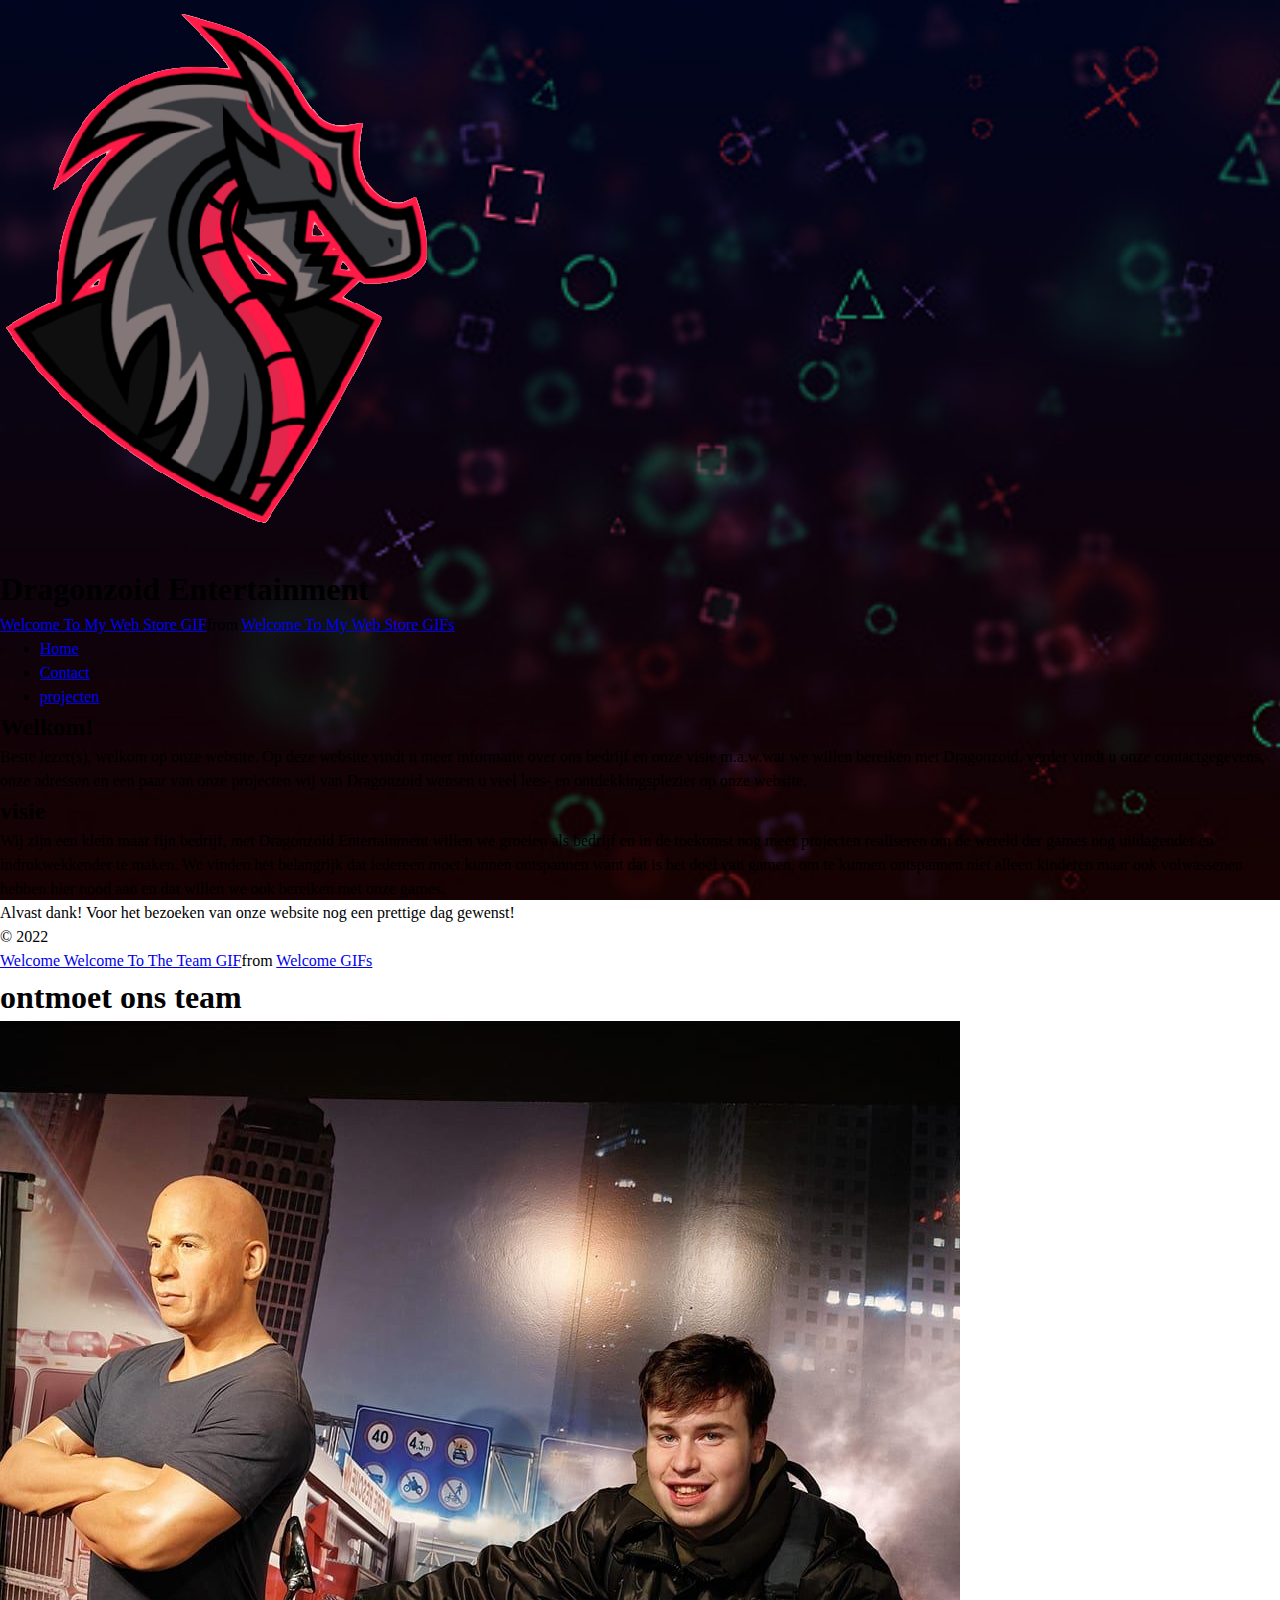
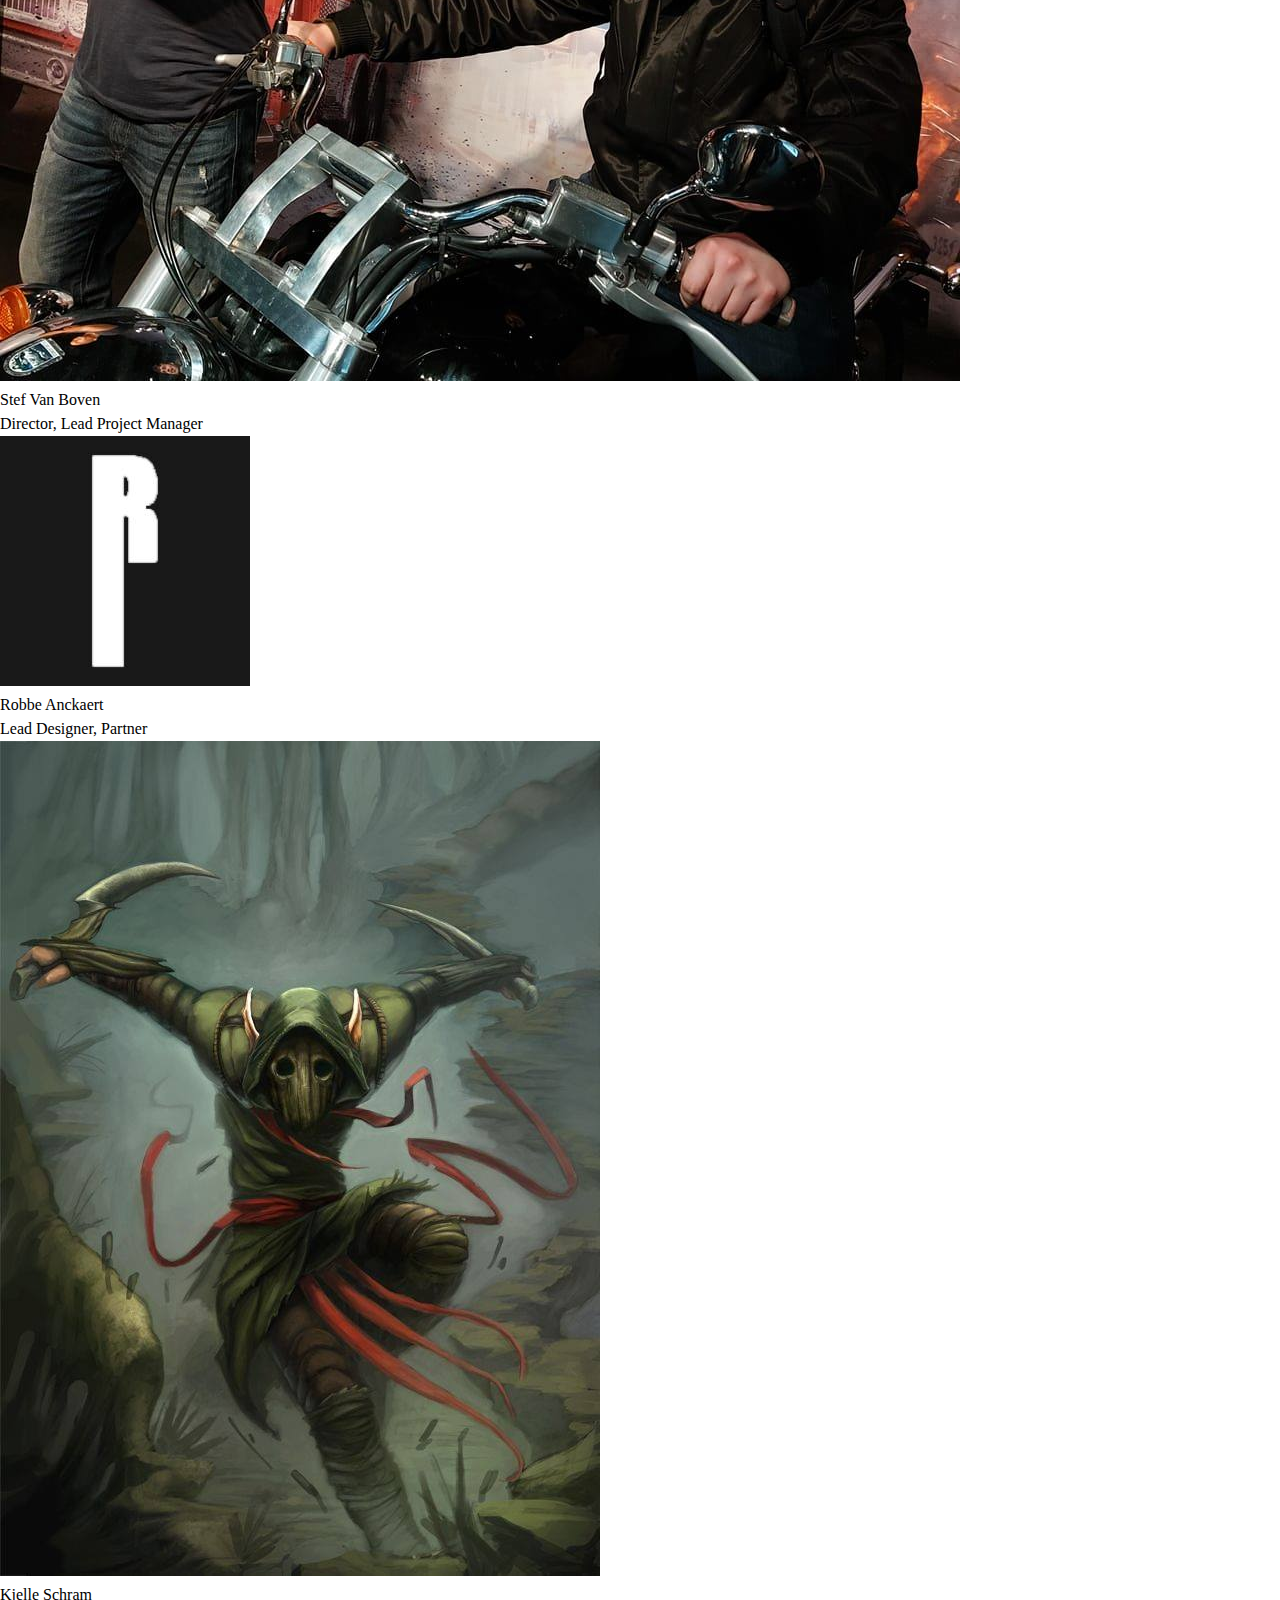
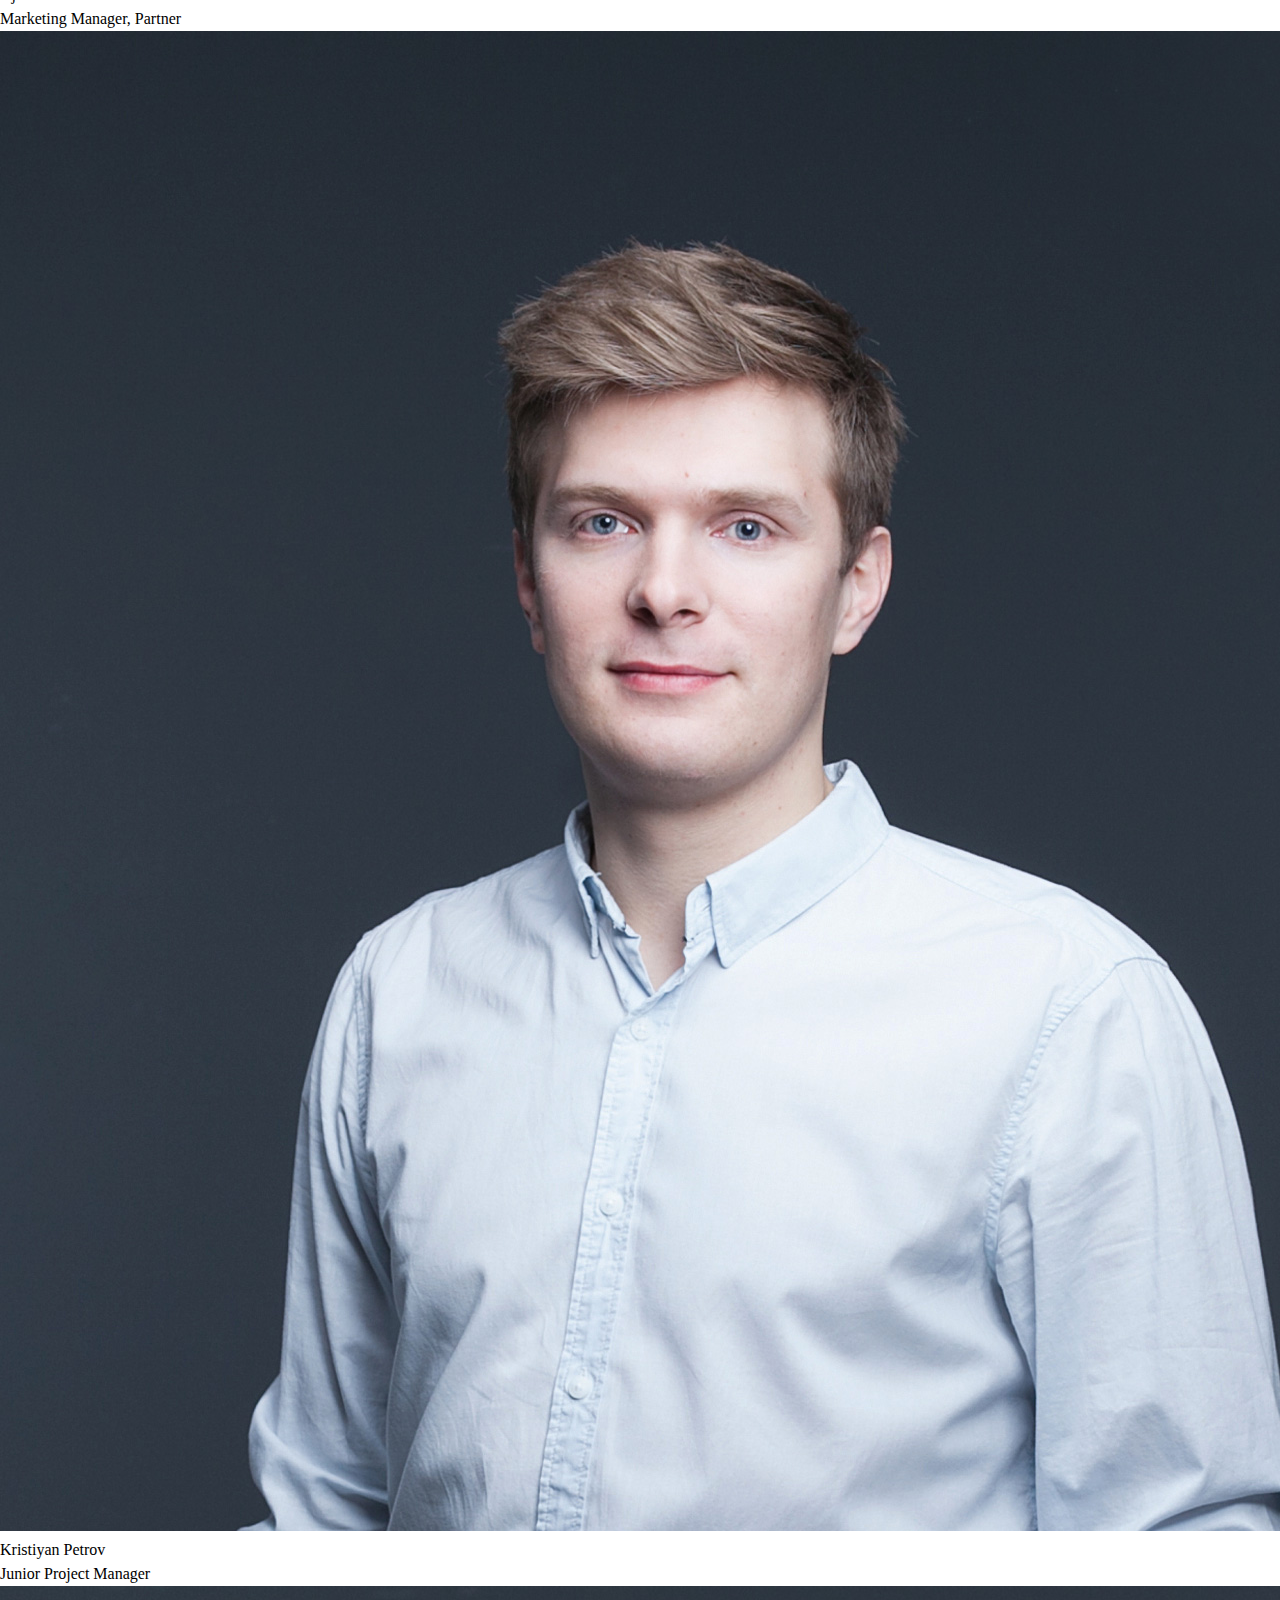
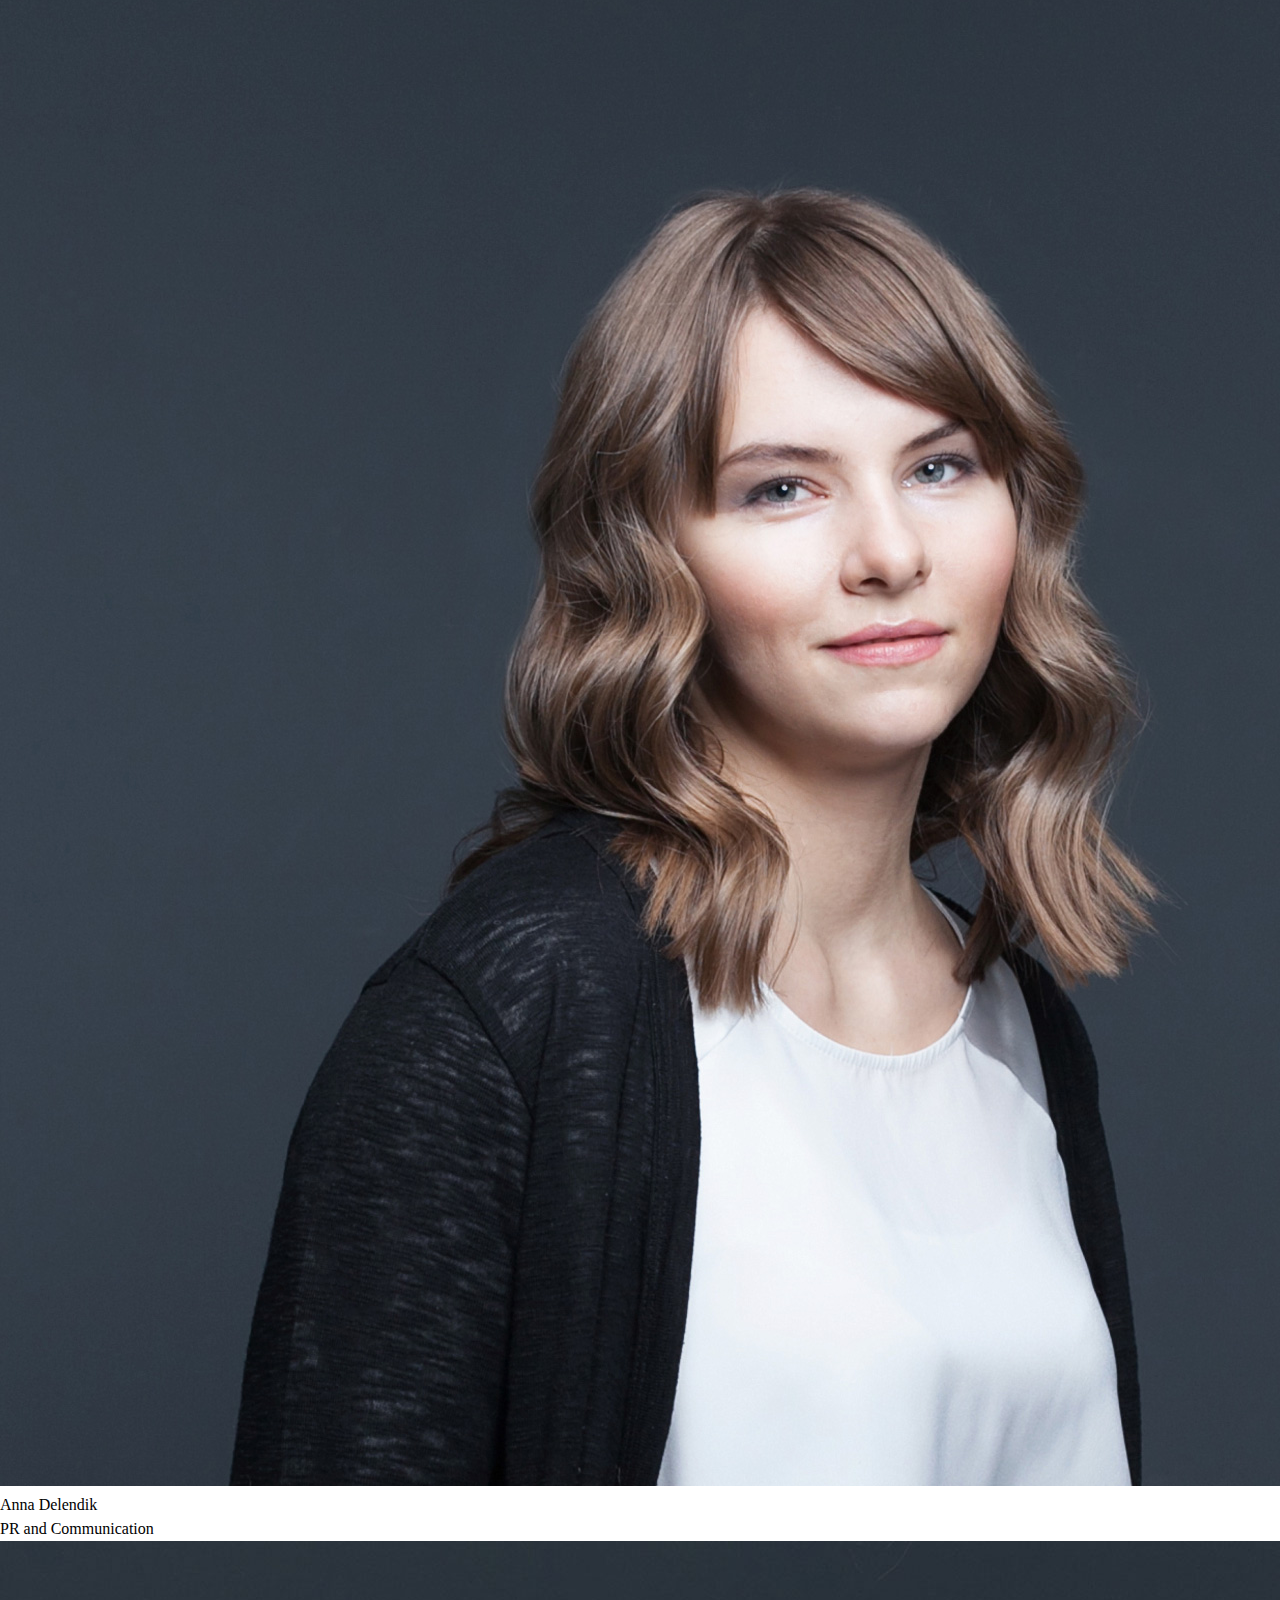
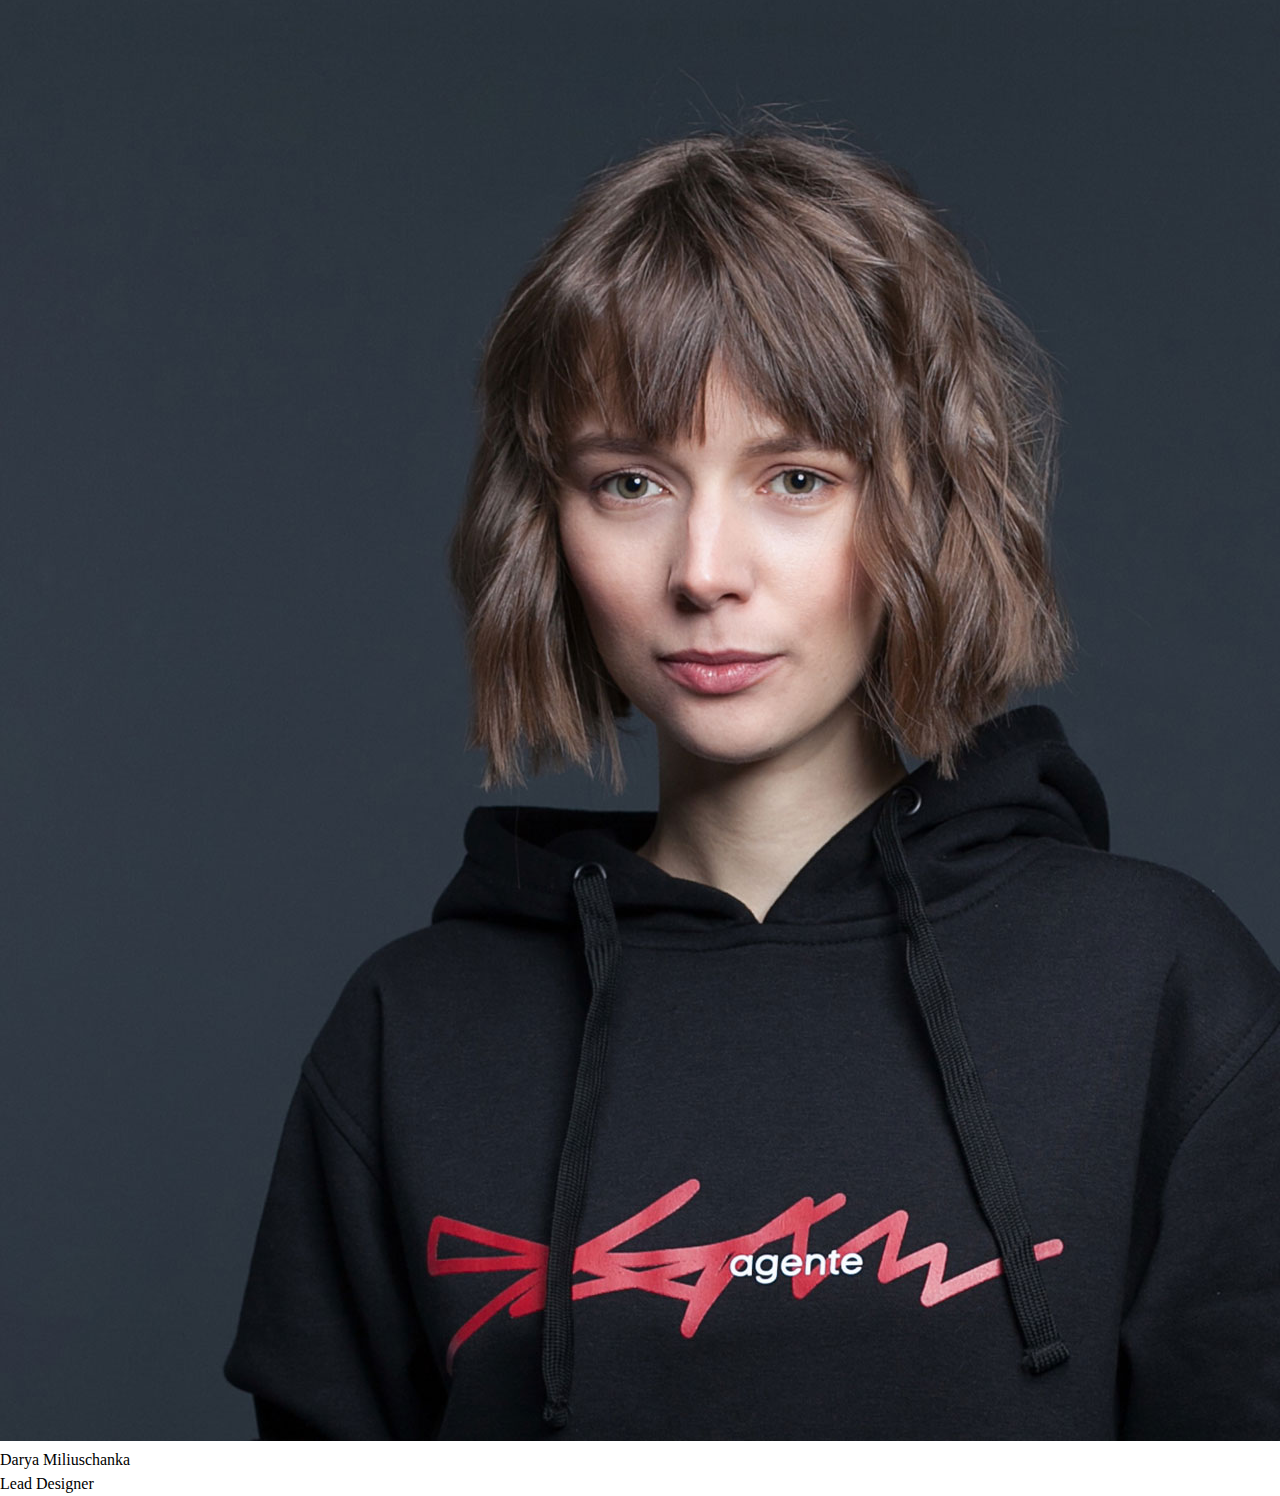
==== docs/index.html @ a6548749 "added my code about my fictitious digital agency" ====
<!DOCTYPE html>
<html lang="en">

<head>
    <meta charset="UTF-8">
    <meta http-equiv="X-UA-Compatible" content="IE=edge">
    <meta name="viewport" content="width=device-width, initial-scale=1.0">
    <title>Dragonzoid Entertainment</title>
    <link rel="stylesheet" href="css/reset.css">
    <link rel="stylesheet" href="css/main.CSS">

    <link rel="apple-touch-icon" sizes="180x180" href="images/apple-touch-icon.png">
    <link rel="icon" type="image/png" sizes="32x32" href="images/favicon-32x32.png">
    <link rel="icon" type="image/png" sizes="16x16" href="images/favicon-16x16.png">
    <link rel="manifest" href="images/site.webmanifest">
    <link rel="mask-icon" href="images/safari-pinned-tab.svg" color="#5bbad5">
    <link rel="shortcut icon" href="images/favicon.ico">
    <meta name="msapplication-TileColor" content="#da532c">
    <meta name="msapplication-config" content="images/browserconfig.xml">
    <meta name="theme-color" content="#ffffff">

    <link rel="preconnect" href="https://fonts.googleapis.com">
    <link rel="preconnect" href="https://fonts.gstatic.com" crossorigin>
    <link href="https://fonts.googleapis.com/css2?family=Silkscreen:wght@400;700&display=swap" rel="stylesheet">

</head>
<div class="container">
    <style>
        body {
            background-image: url('images/background.jpg');
            background-repeat: no-repeat;
            background-attachment: fixed;
            background-size: cover;
        }
    </style>
    <header>
        <img class="logo" src="images/dragon-logo.png" alt="dragon-logo">
        <h1>Dragonzoid Entertainment</h1>

        <div class="tenor-gif-embed" data-postid="15017577" data-share-method="host" data-aspect-ratio="4.265"
            data-width="100%"><a href="https://tenor.com/view/welcome-to-my-web-store-gif-15017577">Welcome To My Web
                Store GIF</a>from <a href="https://tenor.com/search/welcome+to+my+web+store-gifs">Welcome To My Web
                Store GIFs</a></div>
        <script type="text/javascript" async src="https://tenor.com/embed.js"></script>

        <nav class="flex-nav">
            <ul>
                <li class="btn-regular">
                    <a href="index.html">Home</a>
                </li>
                <li class="btn-regular">
                    <a href="contact.html">Contact</a>
                </li>
                <li class="btn-regular">
                    <a href="projecten.html">projecten</a>
                </li>
            </ul>
        </nav>
    </header>

    <div class="text">
        <h2>Welkom!</h2>
        <p>
            Beste lezer(s), welkom op onze website. Op deze website vindt u meer informatie over ons bedrijf en onze
            visie m.a.w.wat we willen bereiken met Dragonzoid. verder vindt u onze contactgegevens, onze adressen en een
            paar van onze projecten wij van Dragonzoid wensen u veel lees- en ontdekkingsplezier op onze website.
        </p>
        <h2>visie</h2>
        <p>
            Wij zijn een klein maar fijn bedrijf, met Dragonzoid Entertainment willen we groeien als bedrijf en in de
            toekomst nog meer projecten realiseren om de wereld der games nog uitdagender en indrukwekkender te maken.
            We vinden het belangrijk dat iedereen moet kunnen ontspannen want dat is het doel van gamen, om te kunnen
            ontspannen niet alleen kinderen maar ook volwassenen hebben hier nood aan en dat willen we ook bereiken met
            onze games.
        <p>
            Alvast dank! Voor het bezoeken van onze website nog een prettige dag gewenst!
        <p>© 2022</p>
        </p>
        </p>
    </div>

    <div class="tenor-gif-embed" data-postid="21749603" data-share-method="host" data-aspect-ratio="2.22222"
        data-width="100%"><a href="https://tenor.com/view/welcome-welcome-to-the-team-minions-gif-21749603">Welcome
            Welcome To The Team GIF</a>from <a href="https://tenor.com/search/welcome-gifs">Welcome GIFs</a></div>
    <script type="text/javascript" async src="https://tenor.com/embed.js"></script>

    <h1 class="info">ontmoet ons team</h1>
    <div class="team-swiper-wrapper">
        <div class="team-member">
            <img alt="Stef Van Boven" src="images/profile-picture.jpg">
            <p class="member-name">Stef Van Boven</p>
            <p class="member-position">Director, Lead Project Manager</p>
        </div>
        
        <div>
            <div class="team-member">
                <img alt="Robbe Anckaert" src="images/profile-picture-2.jpg">
                <p class="member-name">Robbe Anckaert</p>
                <p class="member-position">Lead Designer, Partner</p>
            </div>
        </div>

        <div>
            <div class="team-member">
                <img alt="Kjelle Schram" src="images/profile-picture-3.jpg">
                <p class="member-name">Kjelle Schram</p>
                <p class="member-position">Marketing Manager, Partner</p>
            </div>
        </div>

        <div>
            <div class="team-member">
                <img alt="Kristiyan Petrov" src="images/profile-picture-4.jpg">
                <p class="member-name">Kristiyan Petrov</p>
                <p class="member-position">Junior Project Manager</p>
            </div>
        </div>

        <div>
            <div class="team-member">
                <img alt="Hedwig Hibma" src="images/profile-picture-5.jpg">
                <p class="member-name">Anna Delendik</p>
                <p class="member-position">PR and Communication</p>
            </div>
        </div>

        <div>
            <div class="team-member">
                <img alt="Darya Miliuschanka" src="images/profile-picture-6.jpg">
                <p class="member-name">Darya Miliuschanka</p>
                <p class="member-position">Lead Designer</p>
            </div>
        </div>
    </div>
</div>
</body>

</html>
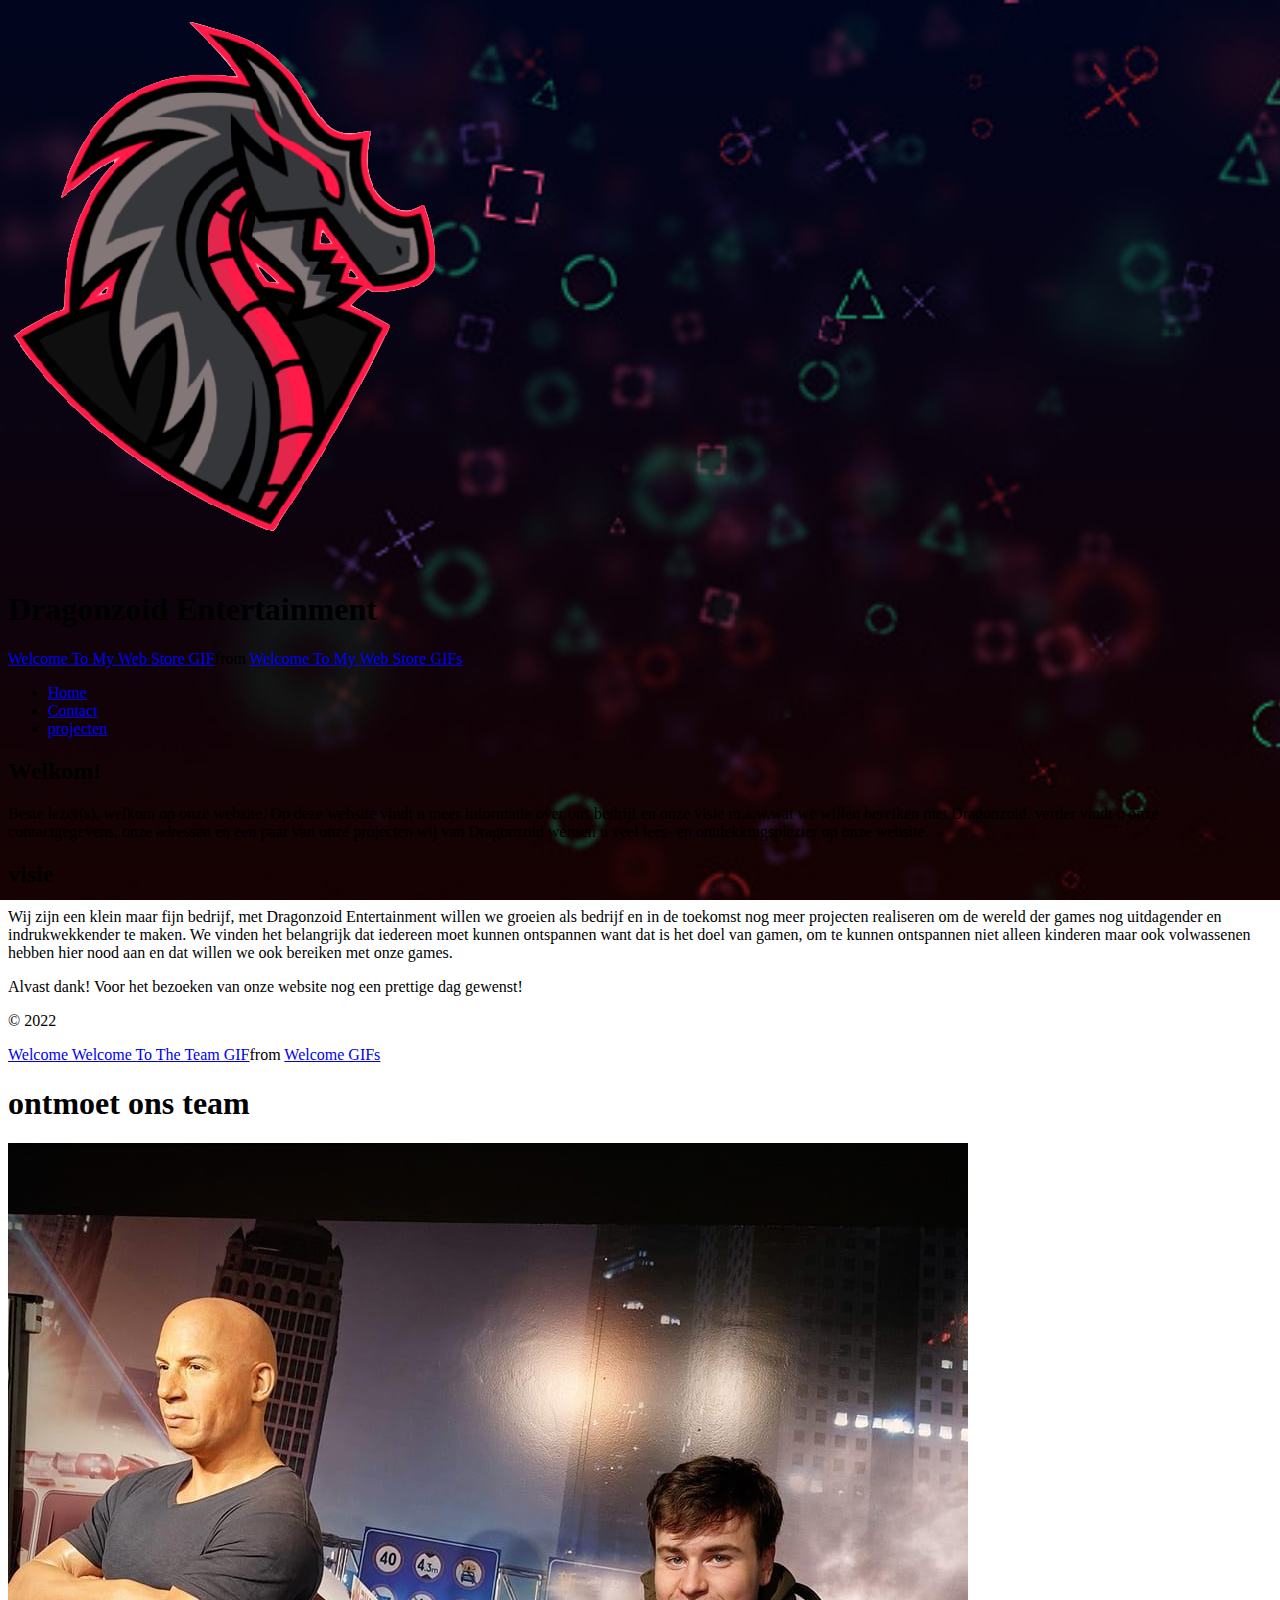
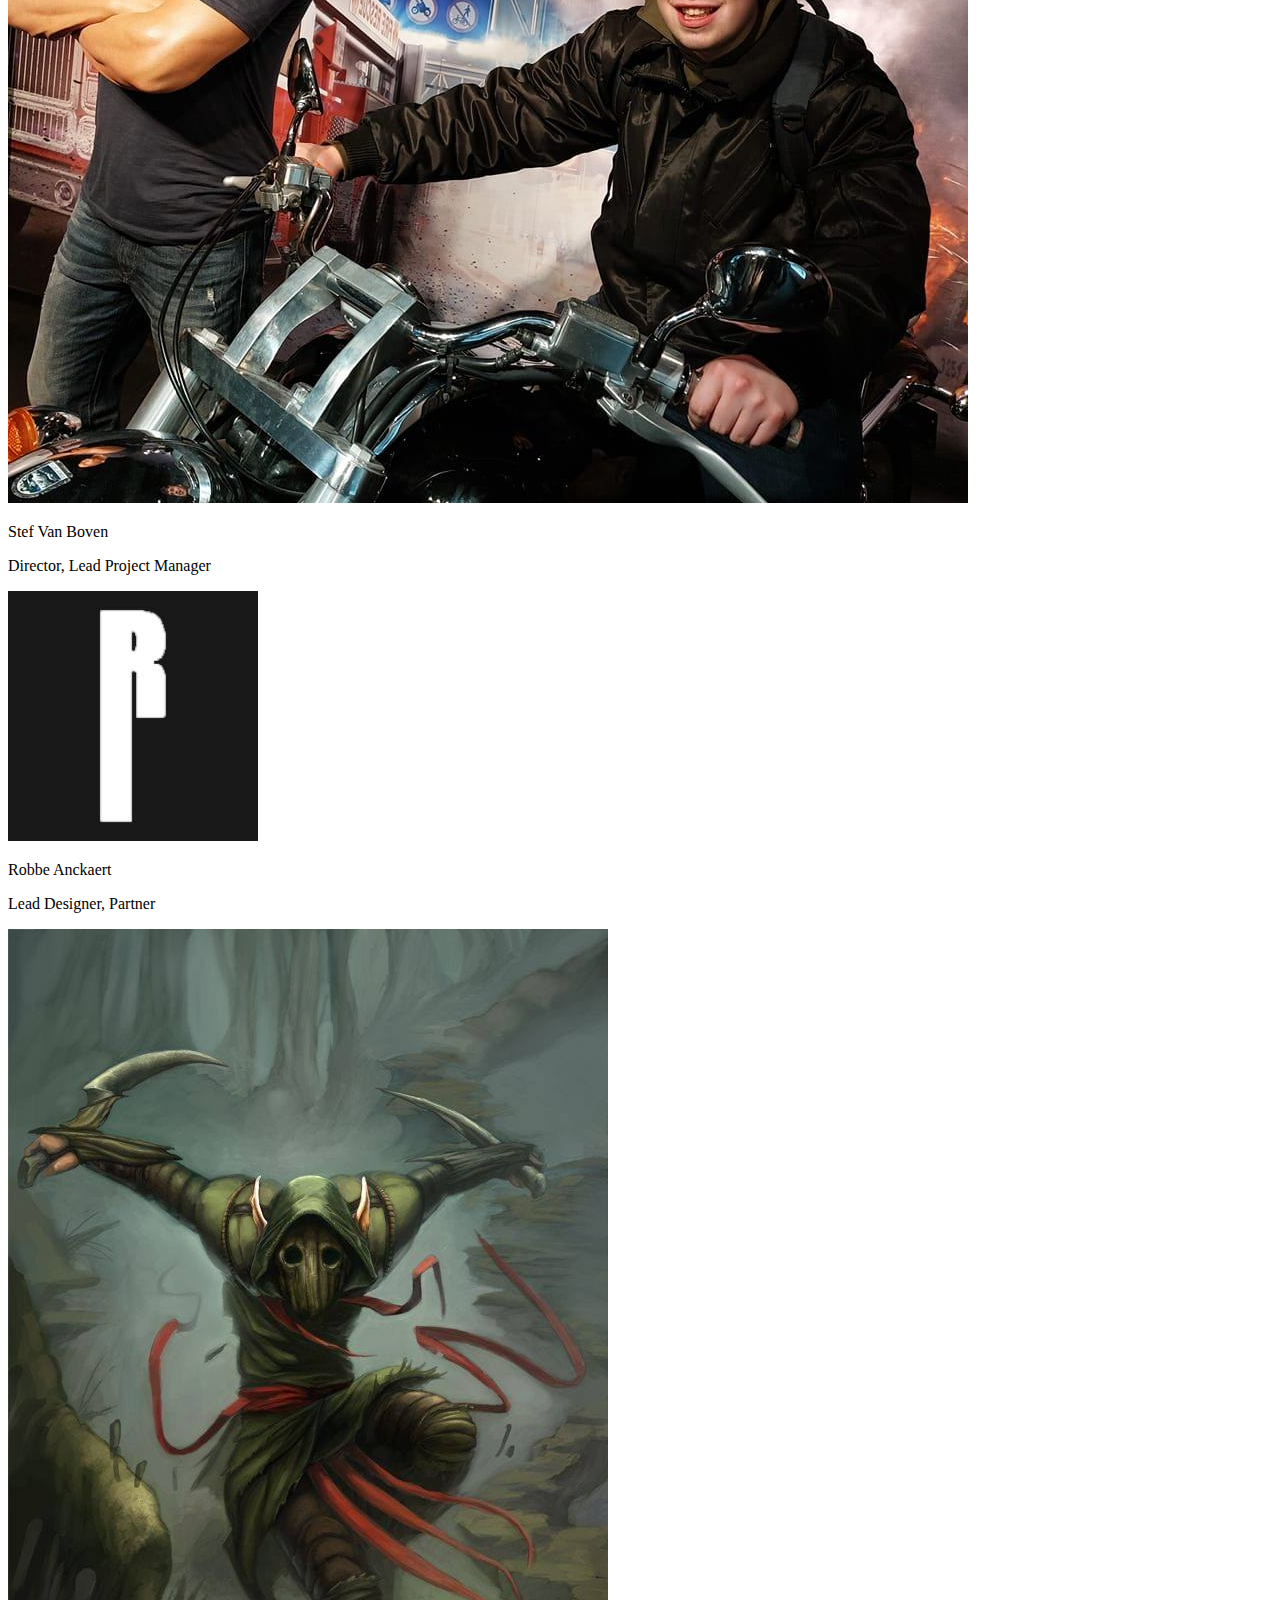
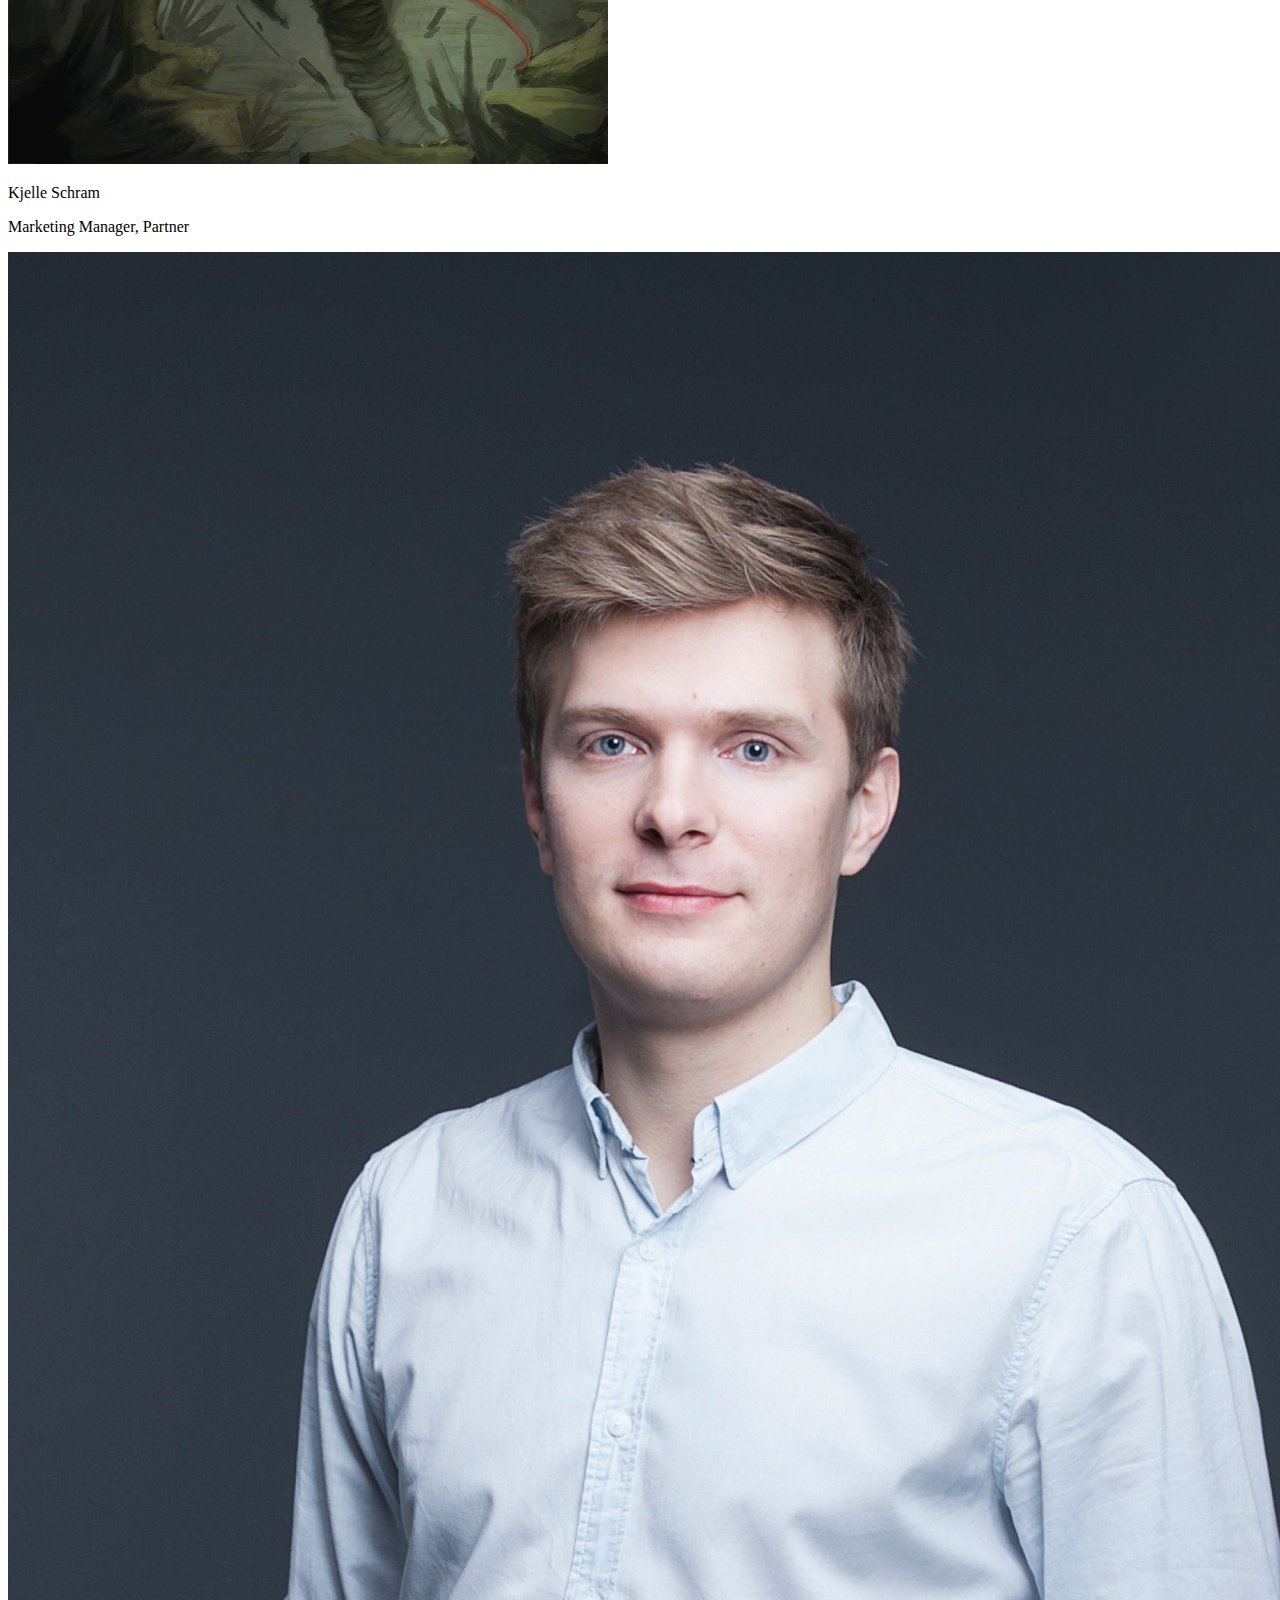
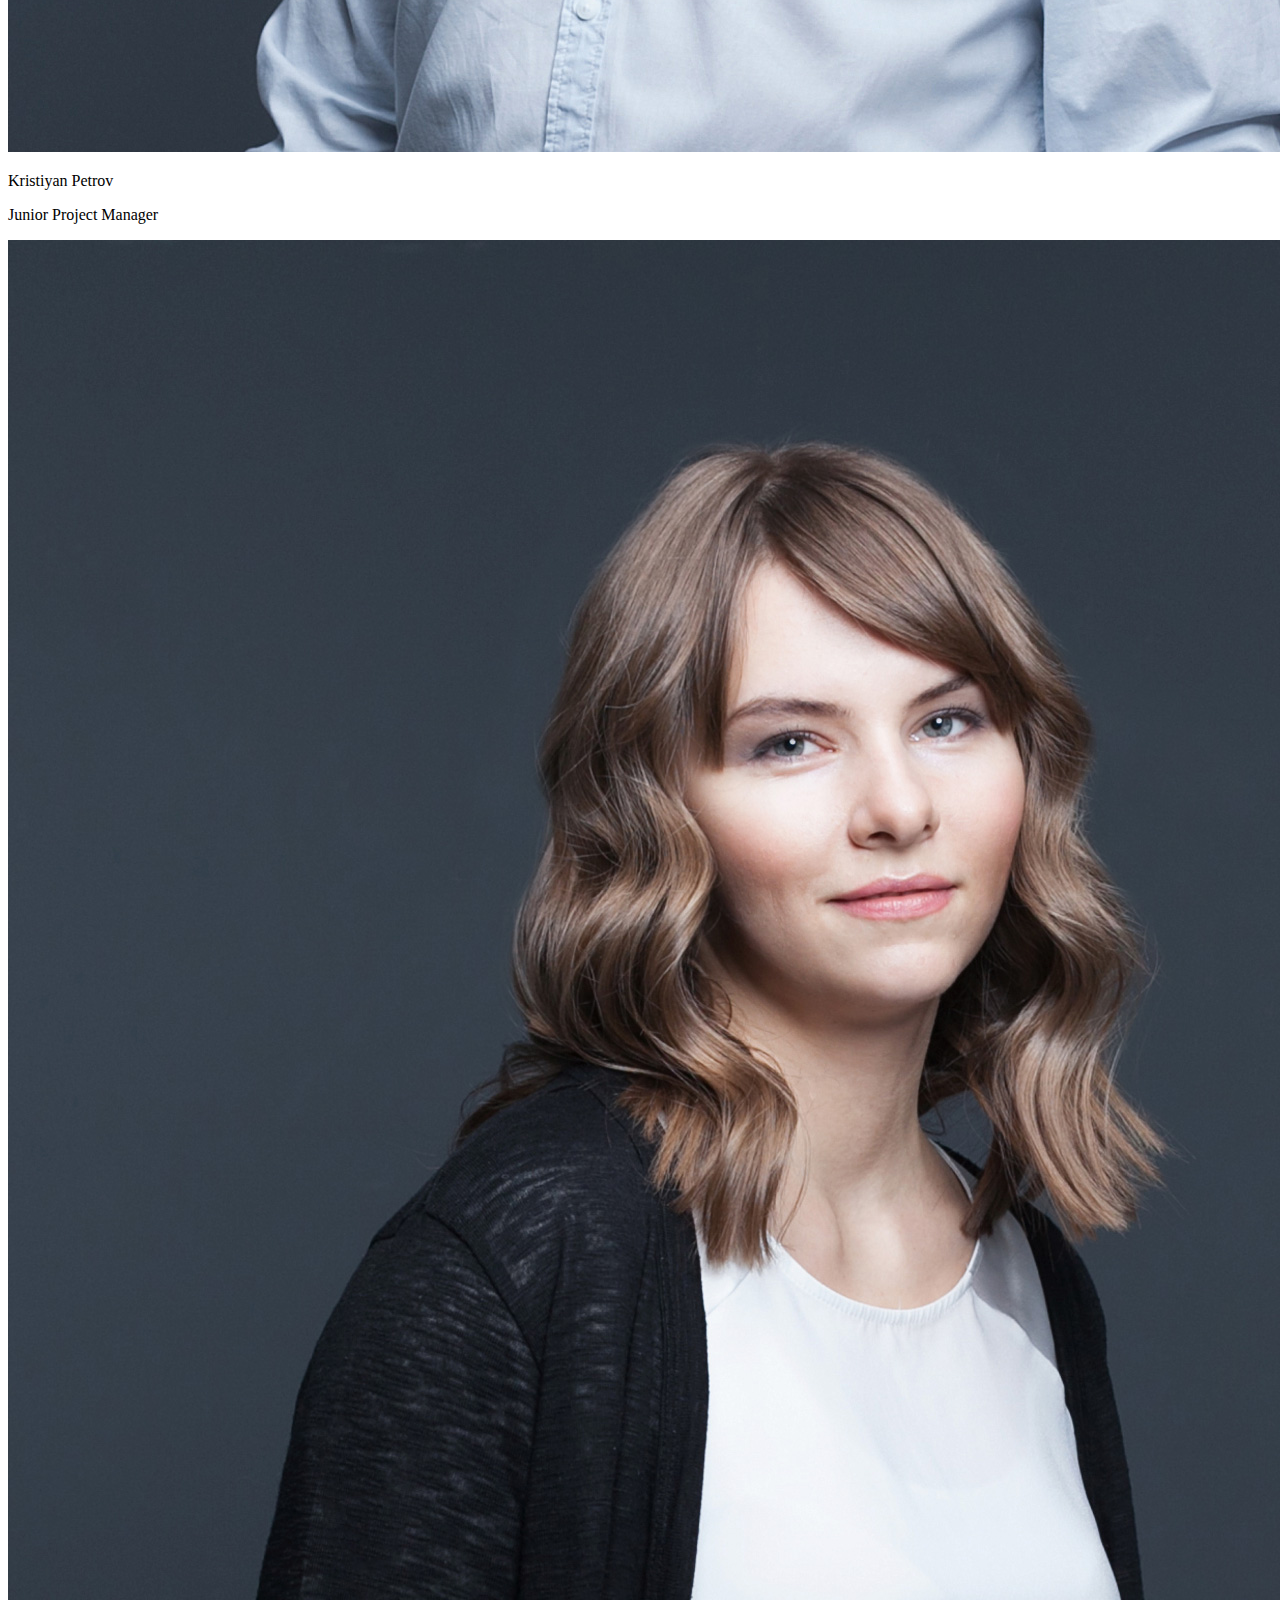
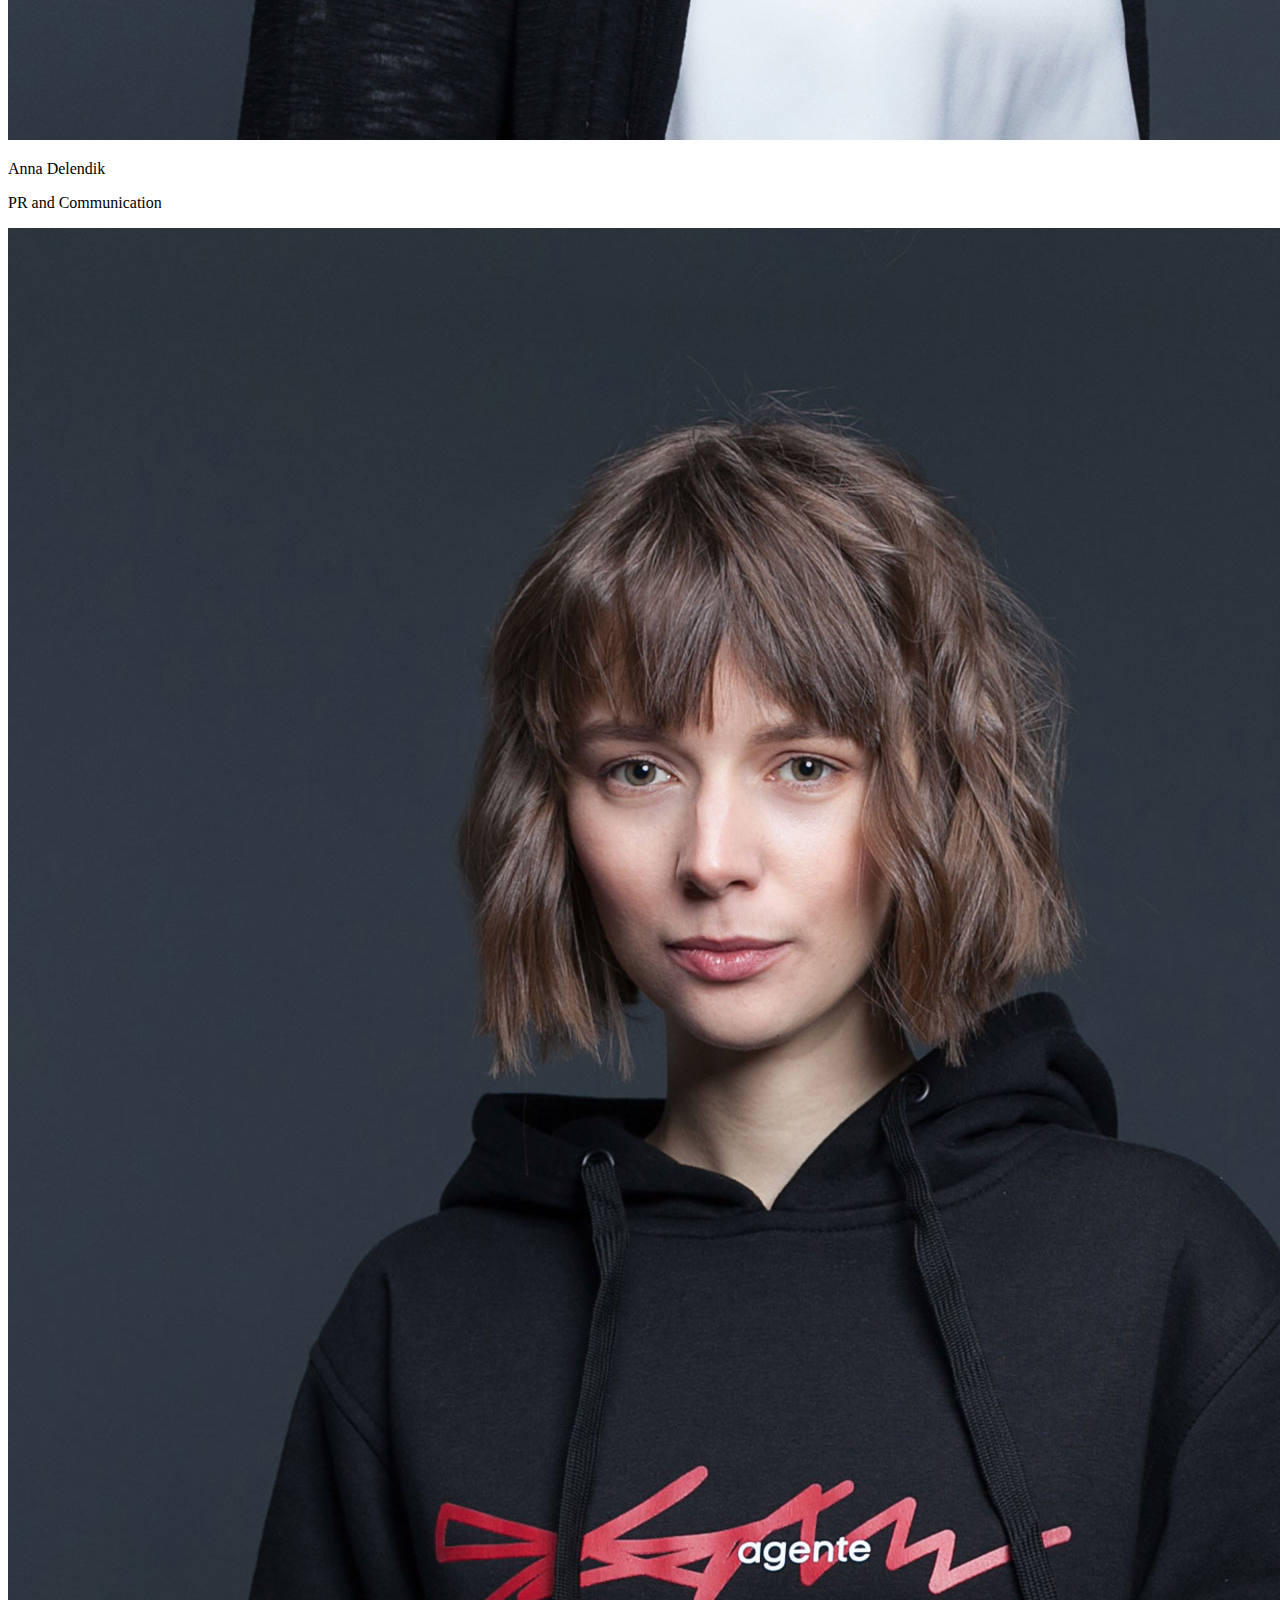
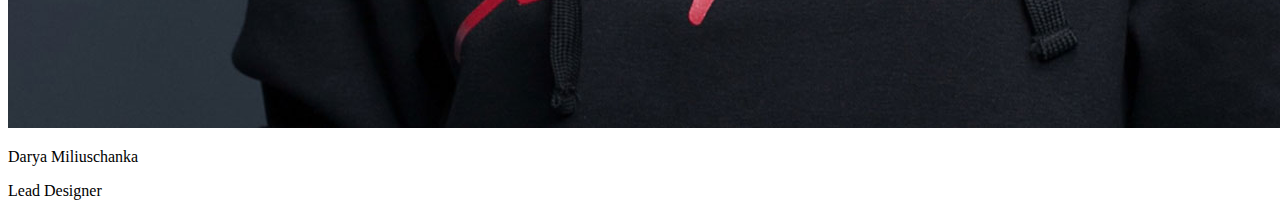
==== commit f2a23fec: "removed my reset.css file" ====
--- a/docs/index.html
+++ b/docs/index.html
@@ -6,7 +6,6 @@
     <meta http-equiv="X-UA-Compatible" content="IE=edge">
     <meta name="viewport" content="width=device-width, initial-scale=1.0">
     <title>Dragonzoid Entertainment</title>
-    <link rel="stylesheet" href="css/reset.css">
     <link rel="stylesheet" href="css/main.CSS">
 
     <link rel="apple-touch-icon" sizes="180x180" href="images/apple-touch-icon.png">
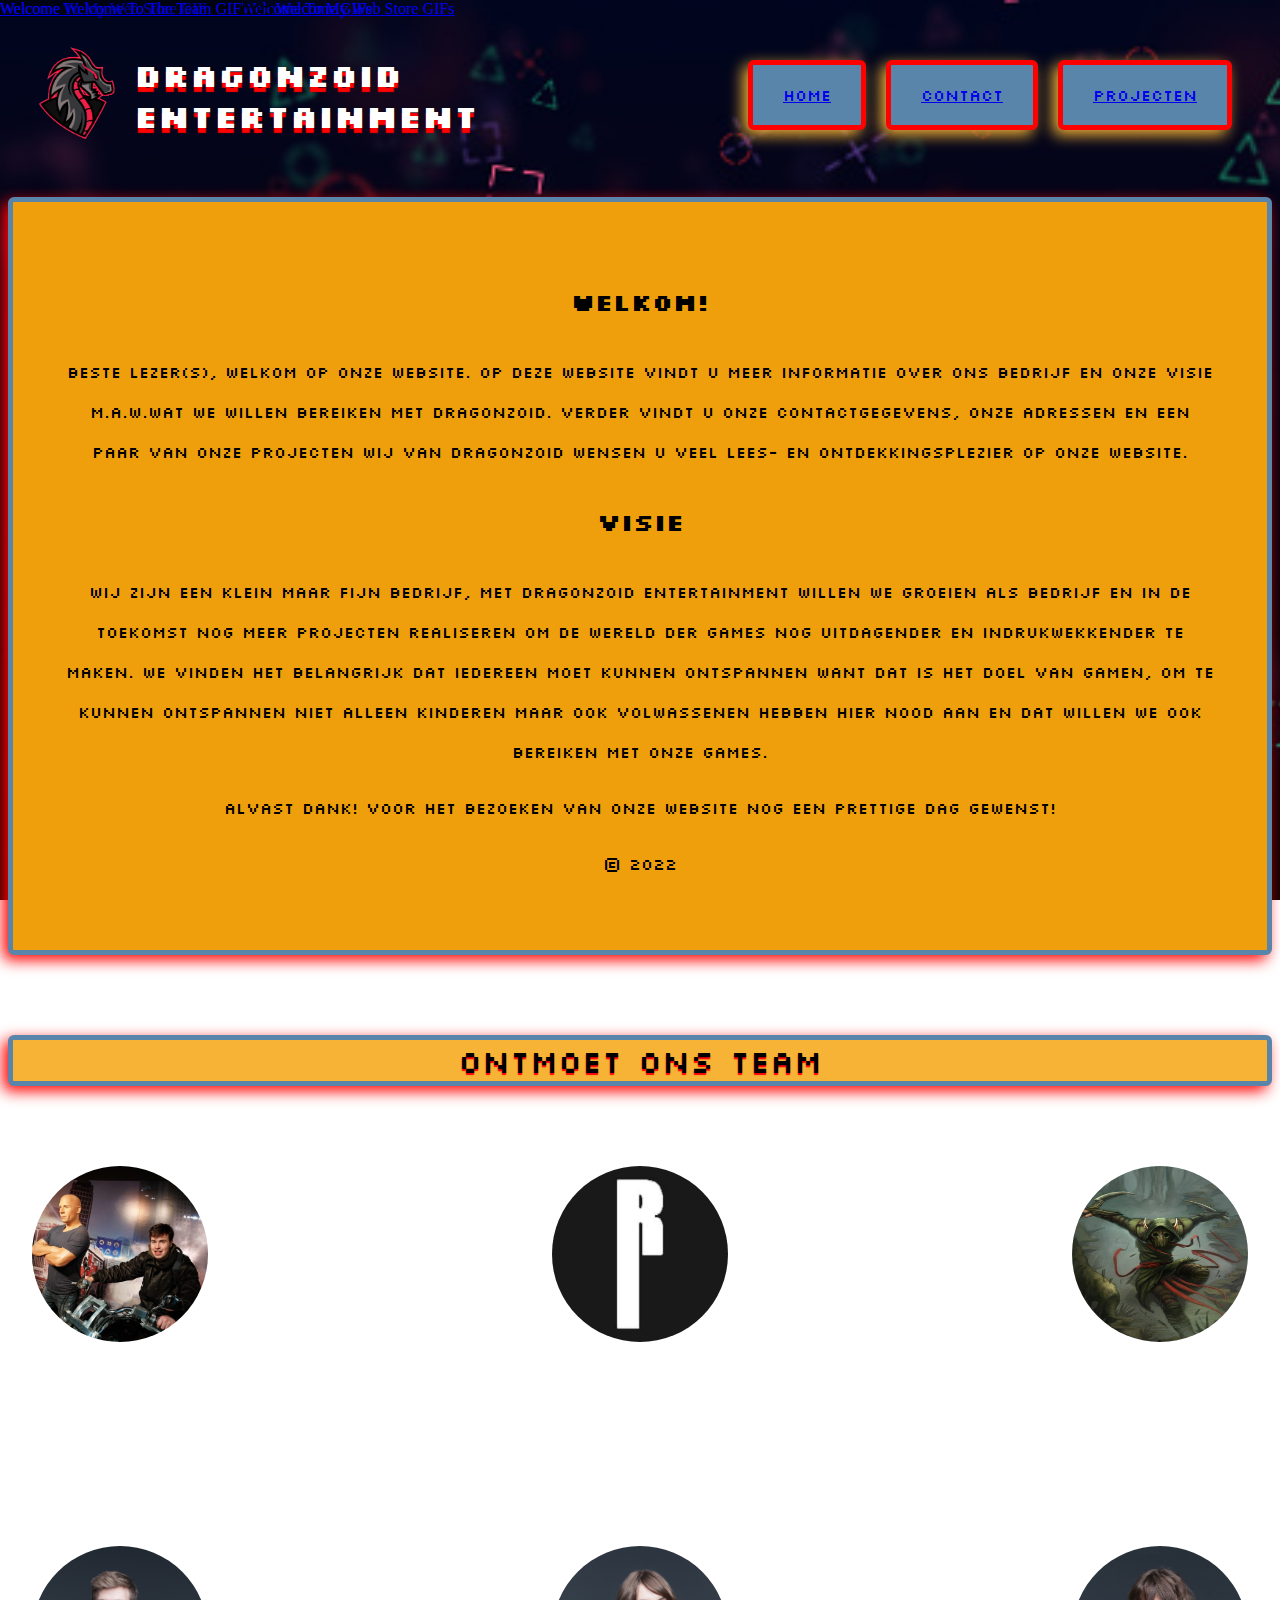
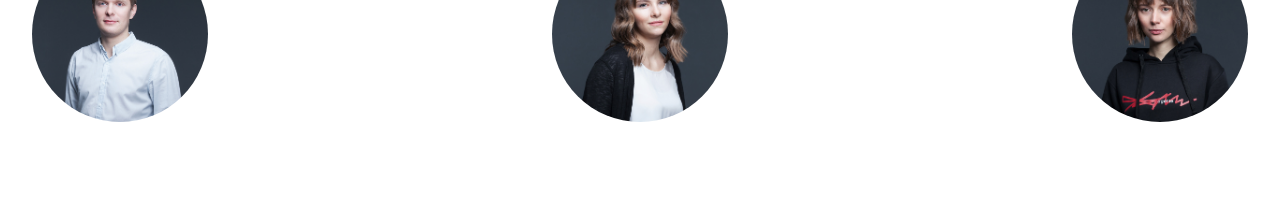
==== commit 01aa6356: "updated my css file" ====
--- a/docs/index.html
+++ b/docs/index.html
@@ -6,7 +6,7 @@
     <meta http-equiv="X-UA-Compatible" content="IE=edge">
     <meta name="viewport" content="width=device-width, initial-scale=1.0">
     <title>Dragonzoid Entertainment</title>
-    <link rel="stylesheet" href="css/main.CSS">
+    <link rel="stylesheet" href="css/main.css">
 
     <link rel="apple-touch-icon" sizes="180x180" href="images/apple-touch-icon.png">
     <link rel="icon" type="image/png" sizes="32x32" href="images/favicon-32x32.png">
--- a/docs/css/main.css
+++ b/docs/css/main.css
@@ -0,0 +1,232 @@
+header {
+    align-items: center;
+    display: flex;
+    padding: 1.875rem;
+} /*classe van toepassing op elke pagina*/
+
+header img {
+    display: flex;
+} /*classe van toepassing op elke pagina*/
+
+img.logo {
+    max-width: 5rem;
+} /*classe van toepassing op elke pagina*/
+
+header h1 {
+    color: white;
+    font-family: 'Silkscreen', cursive;
+    font-weight: 700;
+    margin: 1rem;
+    text-shadow: 0 .3125rem .0625rem red;
+} /*classe van toepassing op elke pagina*/
+
+.tenor-gif-embed {
+    max-width: 100%;
+    max-height: 100%;
+    position: absolute;
+    top: 0;
+    left: 0;
+    right: 0;
+    bottom: 0;
+    margin: auto;
+} /*classe te vinden in index.html*/
+
+.tenor-gif-embed {
+    max-width: 100%;
+    max-height: 100%;
+    position: absolute;
+    top: 0;
+    left: 0;
+    right: 0;
+    bottom: 0;
+    margin: auto;
+} /*classe te vinden in index.html*/
+
+nav {
+    flex-shrink: 0;
+    margin-left: auto;
+} /*classe te vinden in index.html*/
+
+nav ul {
+    display: flex;
+    list-style: none;
+    padding: 0;
+} /*classe te vinden in index.html*/
+
+nav ul li {
+    margin: 0 .625rem;
+}/*classe te vinden in index.html*/
+
+.btn-regular {
+    background-color: hsl(208, 32%, 51%);
+    border: 5px solid hsl(0, 100%, 50%);
+    border-radius: .375rem;
+    box-shadow: -0.3125rem 0.3125rem .9375rem hsl(39, 92%, 59%);
+    display: inline-block;
+    font-family: 'Silkscreen', cursive;
+    font-weight: 400;
+    padding: 1.25rem 1.875rem;
+} /*classe te vinden in elke pagina*/
+
+.btn-regular:hover {
+    background-color: hsl(39, 92%, 59%);
+} /*classe te vinden in elke pagina*/
+
+a:hover {
+    background: hsla(0, 0%, 0%, 0.3);
+} /*classe van toepassing op elke pagina*/
+
+.text {
+    background-color: hsl(39, 91%, 49%);
+    border: 5px solid hsl(208, 32%, 51%);
+    border-radius: 6px;
+    box-shadow: -5px 5px 15px rgba(255, 0, 0, 1);
+    color: black;
+    font-family: 'Silkscreen', cursive;
+    font-weight: 400;
+    font-size: 1rem;
+    line-height: 2.5;
+    margin: 15px 0;
+    padding: 50px;
+    text-align: center;
+    /*text-shadow: 0 4px 1px rebeccapurple;*/
+} /*classe van toepassing op elke pagina*/
+
+.team-swiper-wrapper {
+    display: grid;
+    grid-template-columns: repeat(3, 14rem);
+    justify-content: space-between;
+    row-gap: 6rem;
+} /*classe van toepassing op de index.html pagina*/
+
+.team-member img {
+    border-radius: 50%;
+    display: block;
+    height: 11rem;
+    margin: 0 auto 1.2rem;
+    margin-left: auto;
+    margin-right: auto;
+    width: 11rem;
+} /*classe van toepassing op de index.html pagina*/
+
+.team-member .member-name {
+    color: white;
+    font-size: .9rem;
+    font-family: 'Silkscreen', cursive;
+    font-weight: 400;
+    line-height: 1rem;
+    margin-bottom: 0.3rem;
+    text-align: center;
+} /*classe van toepassing op de index.html pagina*/
+
+.team-member .member-position {
+    color: white;
+    font-family: 'Silkscreen', cursive;
+    font-size: .8rem;
+    font-weight: 400;
+    line-height: 1.5rem;
+    opacity: .5;
+    text-align: center;
+} /*classe van toepassing op de index.html pagina*/
+
+iframe.video {
+    border: .3125rem solid hsl(208, 32%, 51%);
+    border-radius: .375rem;
+    box-shadow: -0.3125rem .3125rem .9375rem rgba(255, 0, 0, 1);
+    height: 20.125rem;
+    margin: 1rem;
+    width: 37.6%;
+} /*classe van toepassing op de projecten.html pagina*/
+
+h1.info {
+    background-color: hsl(39, 92%, 59%);
+    border: .3125rem solid hsl(208, 32%, 51%);
+    border-radius: .375rem;
+    box-shadow: -0.3125rem .3125rem .9375rem rgba(255, 0, 0, 1);
+    color: black;
+    font-family: 'Silkscreen', cursive;
+    font-weight: 400;
+    margin: 5rem 0;
+    text-align: center;
+    text-shadow: 0 .125rem .0625rem red;
+} /*classe van toepassing op elke pagina*/
+
+.article-row {
+    display: flex;
+    flex-wrap: wrap;
+    justify-content: space-evenly;
+    text-align: center;
+} /*classe van toepassing op de projecten.html pagina*/
+
+.article-row div {
+    background-color: hsl(39, 92%, 59%);
+    border: .3125rem solid hsl(208, 32%, 51%);
+    border-radius: .375rem;
+    box-shadow: -0.3125rem .3125rem .9375rem rgba(255, 0, 0, 1);
+    color: black;
+    font-family: 'Silkscreen', cursive;
+    font-weight: 400;
+    line-height: 2;
+    margin: 0rem 0;
+    padding: 1.25rem;
+    text-shadow: 0 .125rem .0625rem red;
+    width: 33%;
+} /*classe van toepassing op de projecten.html pagina*/
+
+img.game-picture {
+    border: .3125rem solid hsl(208, 32%, 51%);
+    border-radius: .375rem;
+    max-width: 100%;
+} /*classe van toepassing op de projecten.html pagina*/
+
+iframe.map {
+    display: block;
+    padding: 1rem;
+    width: 100%;
+} /*classe van toepassing op de contact.html pagina*/
+
+.contact-two {
+    background-color: hsl(39, 91%, 49%);
+    border: .3125rem solid hsl(208, 32%, 51%);
+    border-radius: .375rem;
+    box-shadow: -0.3125rem .3125rem .9375rem rgba(255, 0, 0, 1);
+    color: black;
+    font-family: 'Silkscreen', cursive;
+    font-weight: 400;
+    margin: 0rem 0;
+    max-width: 118.8rem;
+    padding: 1rem;
+    text-shadow: 0 .125rem .0625rem red;
+} /*classe van toepassing op de projecten.html pagina*/
+
+.contact-two ul {
+    display: flex;
+    flex-wrap: wrap;
+    list-style: none;
+    margin: .9375rem 0;
+    padding: 1.25rem;
+} /*classe van toepassing op de projecten.html pagina*/
+
+.contact-two ul li {
+    width: 100%;
+} /*classe van toepassing op de projecten.html pagina*/
+
+.contact-two ul li.data {
+    flex-grow: 1;
+    text-align: center;
+    width: 30%;
+} /*classe van toepassing op de projecten.html pagina*/
+
+a.two {
+    background: rgba(0, 0, 0, 0.2);
+    display: inline-block;
+    color: black;
+    font-weight: 100;
+    letter-spacing: .125rem;
+    padding: 1.25rem 0.25rem;
+    text-align: center;
+    text-decoration: none;
+    text-shadow: 0 .125rem .0625rem red;
+    transition: all 0.5s;
+    width: 100%;
+} /*classe van toepassing op de projecten.html pagina*/
